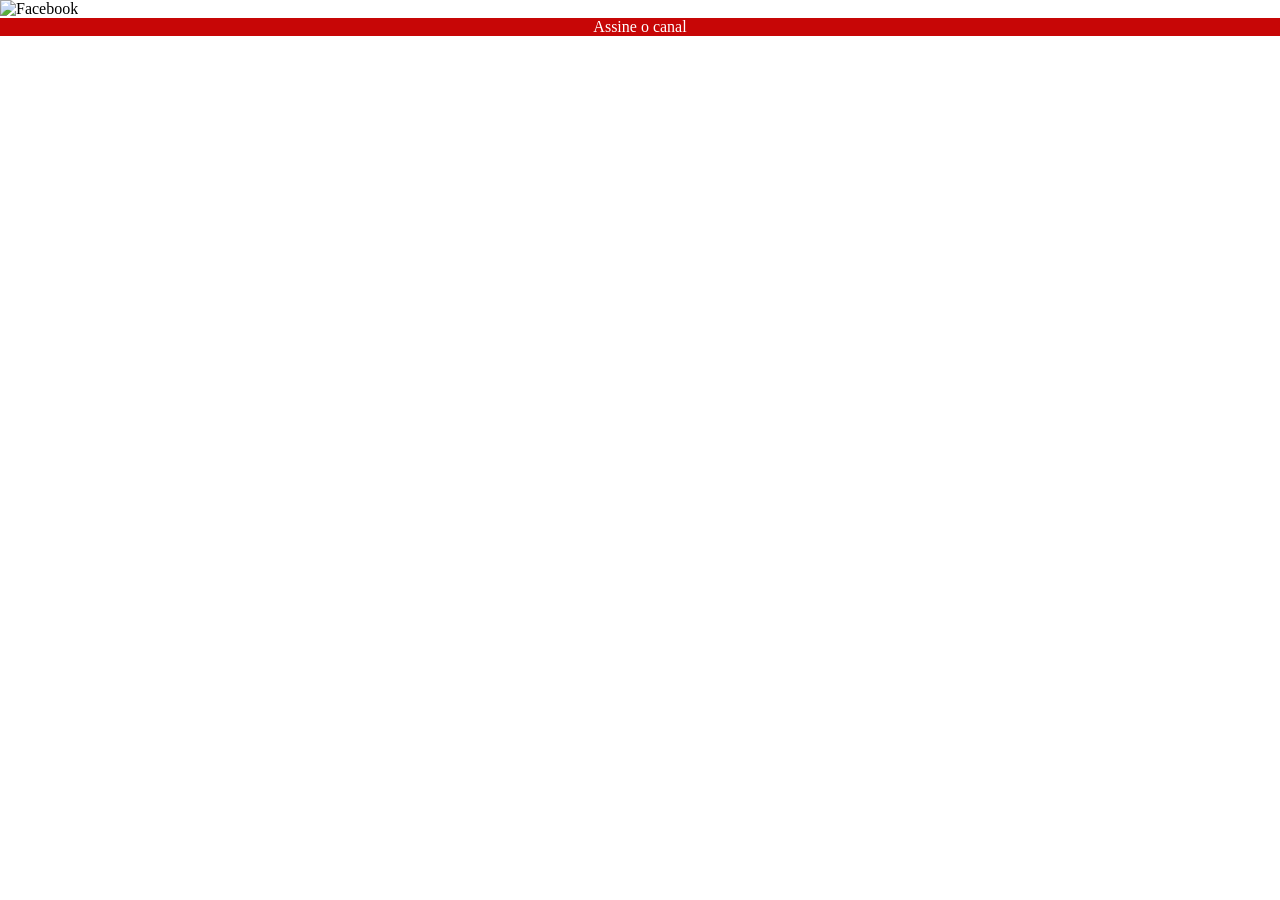
==== facebook.html @ 6e9c5955 "adicionando paginas html" ====
<!DOCTYPE html>
<html lang="pt-br">
<head>
    <meta charset="UTF-8">
    <meta name="viewport" content="width=device-width, initial-scale=1.0">
    <title>FACEBOOK</title>
</head>

<style>
    *{
        margin: 0;
        padding: 0;
    }
    img{
        width: 100vw;

    }

    ::-webkit-scrollbar {
        width: 0px;
        height: 0px;
    }


    a{
        display: block;
        background-color: rgb(199, 6, 6);
        color: white;
        text-align: center;
        text-decoration: none;
    }

    
        body{
        width: 100vw;
        height: 100vh;
        background:url('imagens/tela-facebook.jpg') no-repeat center center fixed;
    }
    a:hover{
        background-color:red;   }

</style>
    <body>
    <img src="imagens/tela-facebook.jpg" alt="Facebook">
    <a href="https://www.facebook.com/friends/suggestions/?profile_id=100010424655959" target="_blank">Assine o canal</a>

    </body>
</html>
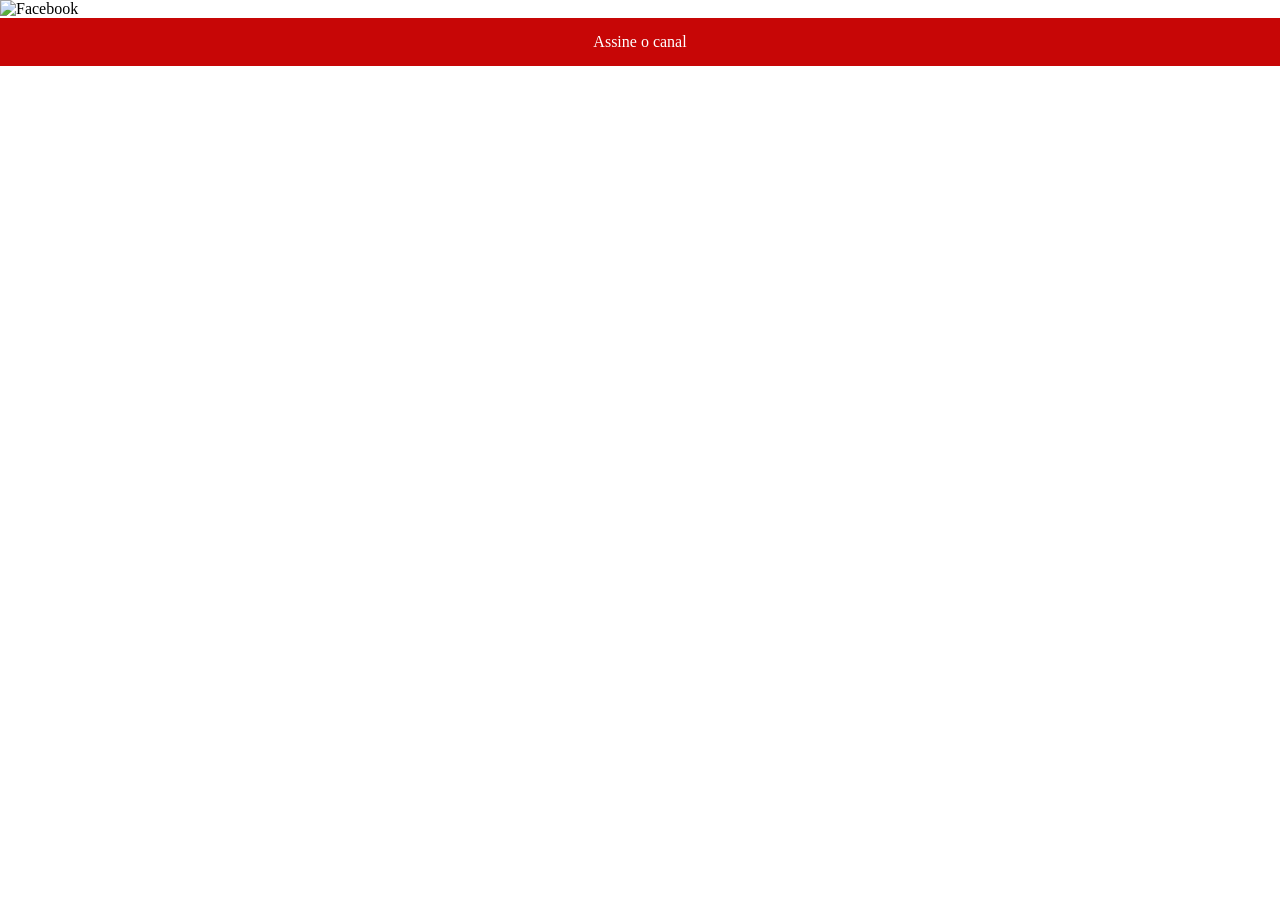
==== commit 6ee98c42: "Finalizando projeto" ====
--- a/facebook.html
+++ b/facebook.html
@@ -3,46 +3,14 @@
 <head>
     <meta charset="UTF-8">
     <meta name="viewport" content="width=device-width, initial-scale=1.0">
+    <link rel="stylesheet" href="estilos/social.css">
     <title>FACEBOOK</title>
 </head>
 
-<style>
-    *{
-        margin: 0;
-        padding: 0;
-    }
-    img{
-        width: 100vw;
 
-    }
-
-    ::-webkit-scrollbar {
-        width: 0px;
-        height: 0px;
-    }
-
-
-    a{
-        display: block;
-        background-color: rgb(199, 6, 6);
-        color: white;
-        text-align: center;
-        text-decoration: none;
-    }
-
-    
-        body{
-        width: 100vw;
-        height: 100vh;
-        background:url('imagens/tela-facebook.jpg') no-repeat center center fixed;
-    }
-    a:hover{
-        background-color:red;   }
-
-</style>
     <body>
-    <img src="imagens/tela-facebook.jpg" alt="Facebook">
-    <a href="https://www.facebook.com/friends/suggestions/?profile_id=100010424655959" target="_blank">Assine o canal</a>
+    <img src="imagens/tela-facebook.png" alt="Facebook">
+    <a href="https://www.facebook.com/eneias.aragao.2025" target="_blank">Assine o canal</a>
 
     </body>
 </html>
--- a/estilos/social.css
+++ b/estilos/social.css
@@ -0,0 +1,35 @@
+ @charset "UTF-8";
+ 
+ * {
+            margin: 0;
+            padding: 0;
+        }
+
+        img {
+            width: 100vw;
+            display: block;
+        }
+
+        ::-webkit-scrollbar {
+            width: 0px;
+            height: 0px;
+        }
+
+        a {
+            display: block;
+            background-color: rgb(199, 6, 6);
+            color: white;
+            text-align: center;
+            text-decoration: none;
+            padding: 15px 0;
+        }
+
+        a:hover {
+            background-color: red;
+        }
+
+        body {
+            width: 100vw;
+            height: 100vh;
+            background: url('imagens/SUA_IMAGEM.jpg') no-repeat center center fixed;
+        }
